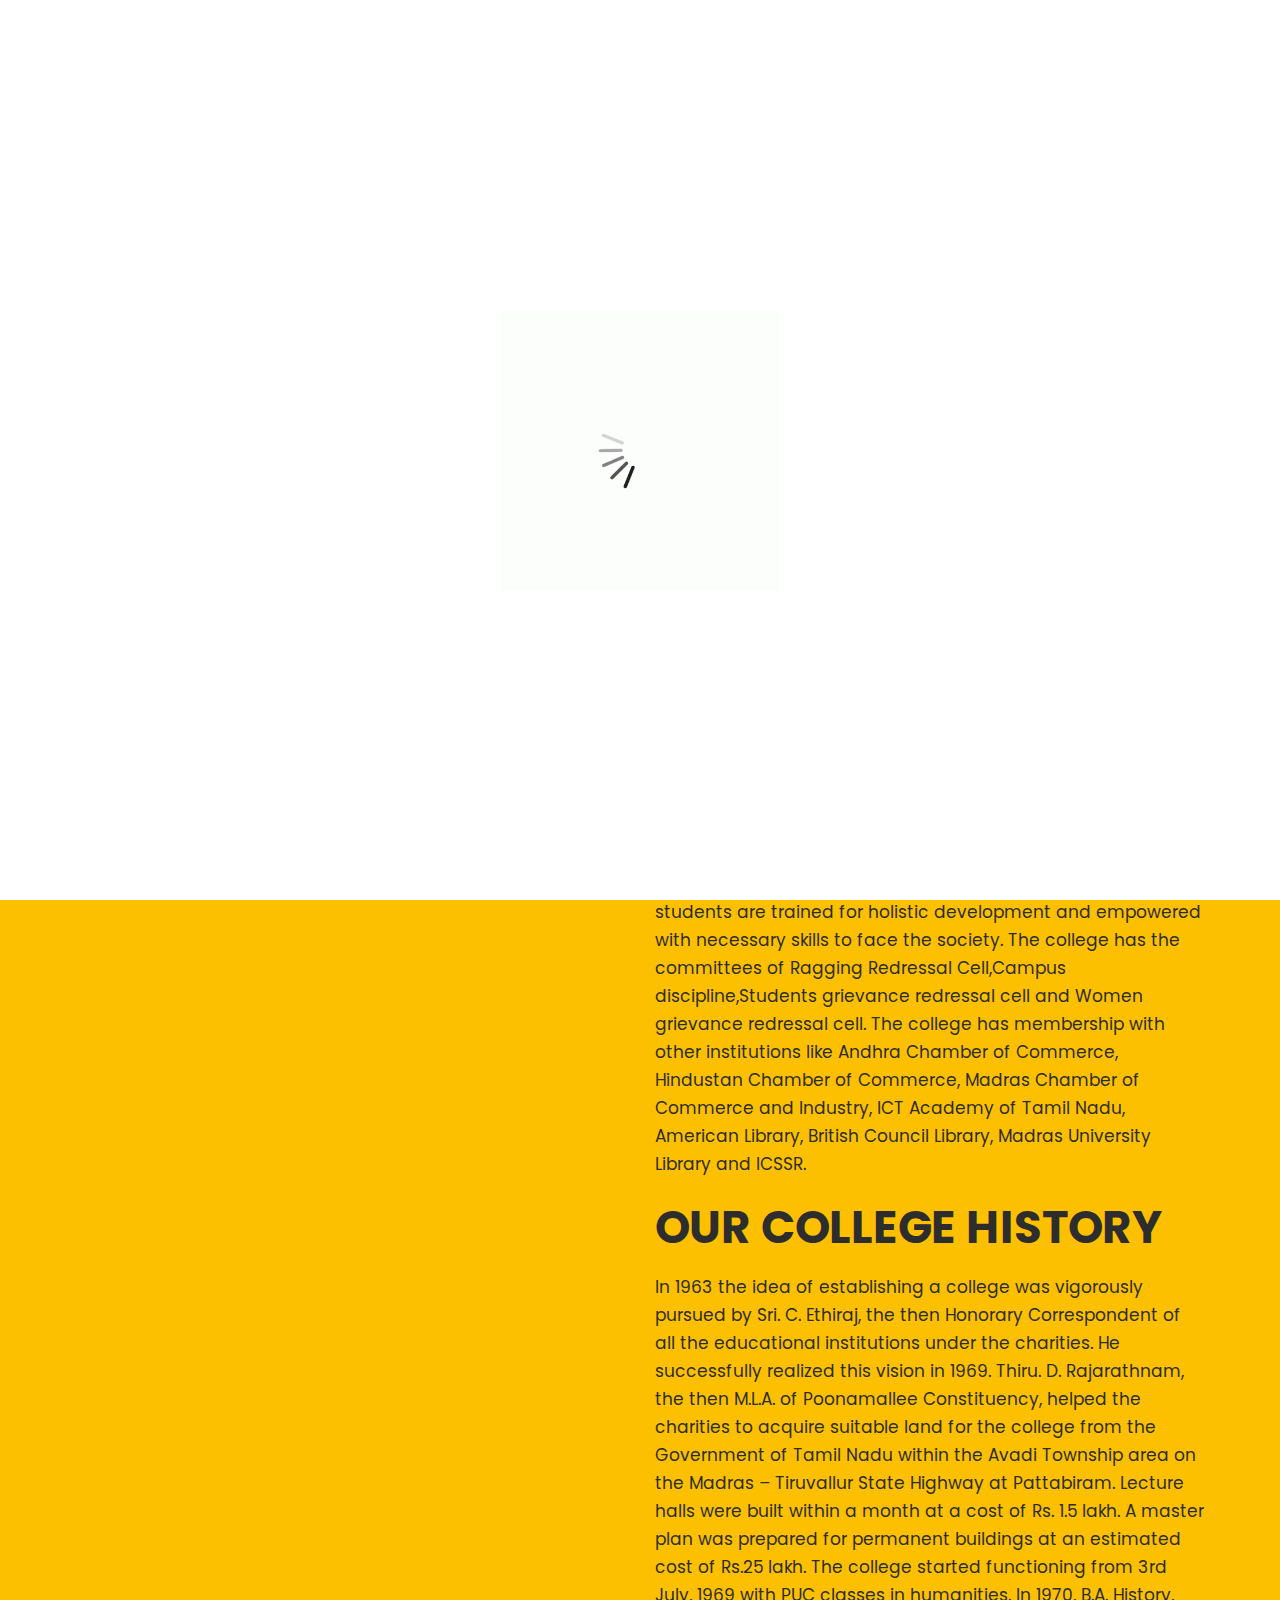
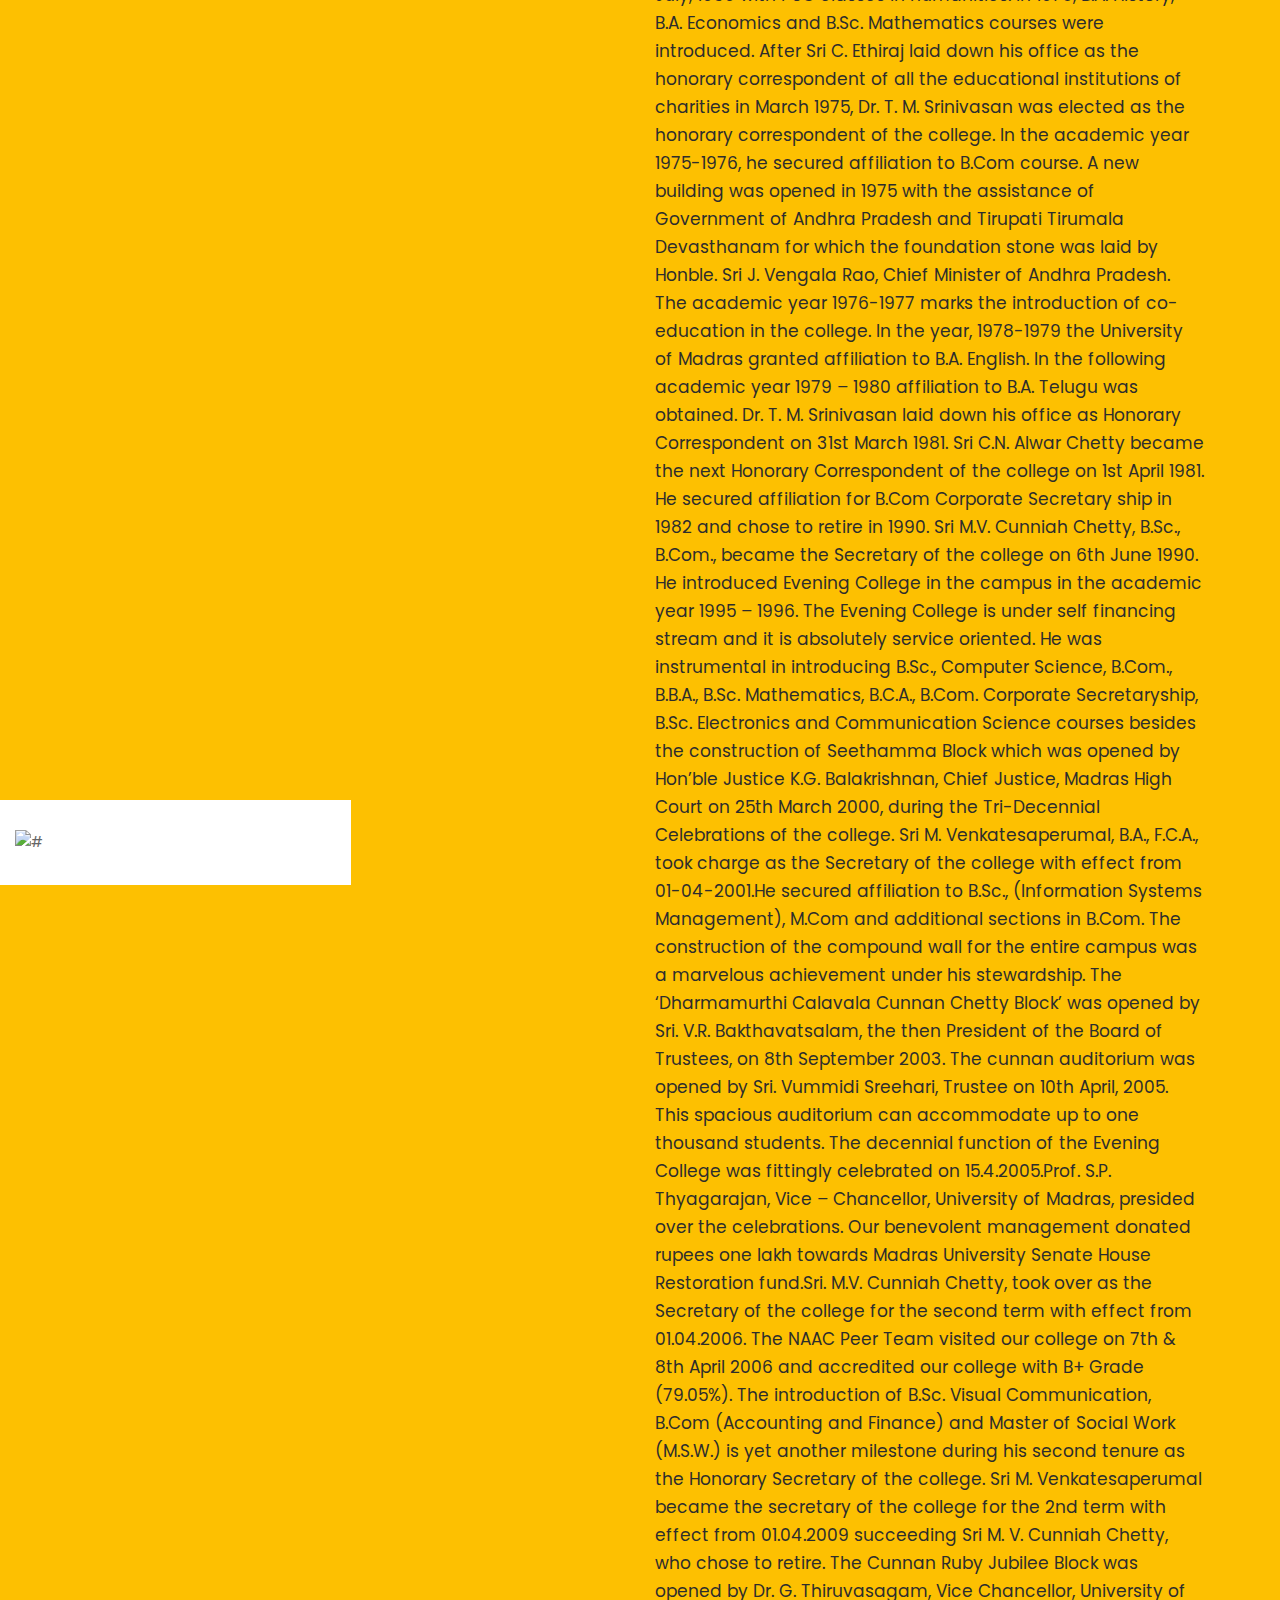
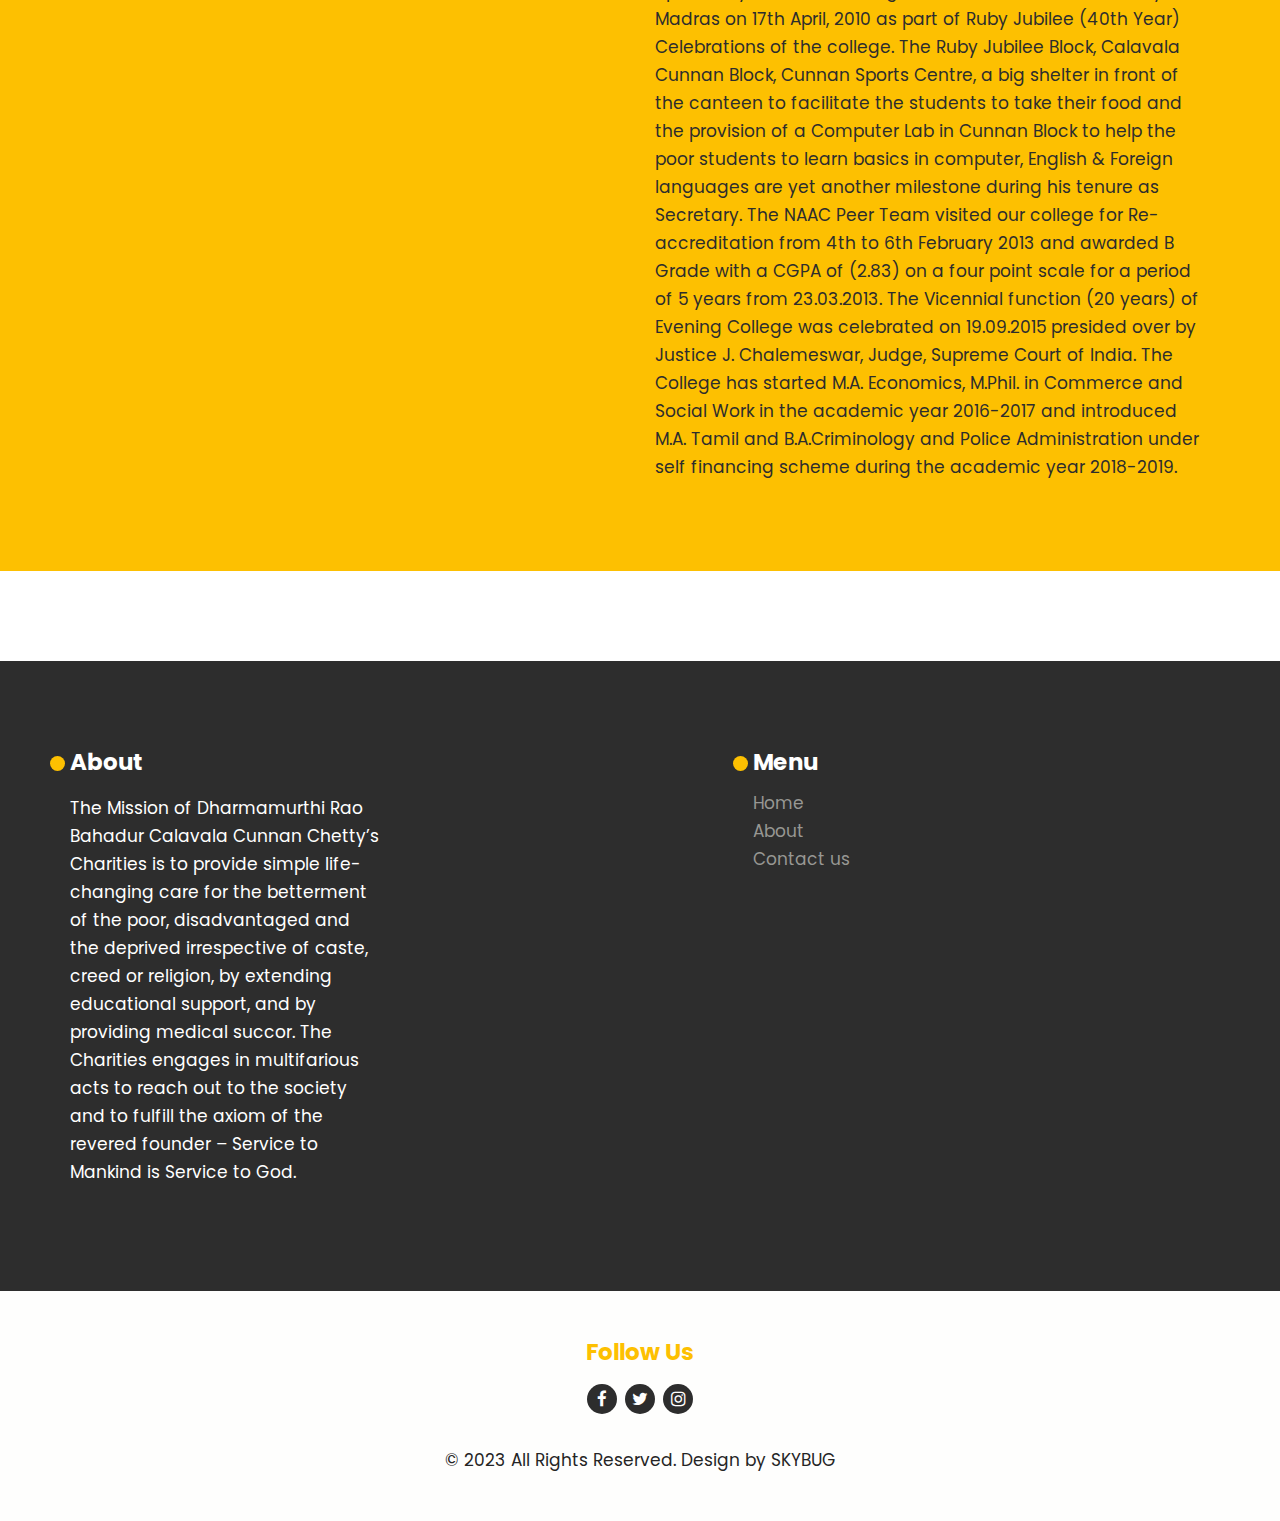
==== about.html @ 8eb006d5 "Add files via upload" ====
<!DOCTYPE html>
<html lang="en">
   <head>
      <!-- basic -->
      <meta charset="utf-8">
      <meta http-equiv="X-UA-Compatible" content="IE=edge">
      <!-- mobile metas -->
      <meta name="viewport" content="width=device-width, initial-scale=1">
      <meta name="viewport" content="initial-scale=1, maximum-scale=1">
      <!-- site metas -->
      <title>DRBCCC - Hindu College</title>
      <meta name="keywords" content="">
      <meta name="description" content="">
      <meta name="author" content="">
      <!-- bootstrap css -->
      <link rel="stylesheet" href="bootstrap.min.css">
      <!-- style css -->
      <link rel="stylesheet" href="style.css">
      <!-- Responsive-->
      <link rel="stylesheet" href="responsive.css">
      <!-- fevicon -->
      <link rel="icon" href="fevicon.png" type="gif" />
      <!-- Tweaks for older IEs-->
      <link rel="stylesheet" href="owl.carousel.min.css">
      <link rel="stylesheet" href="https://netdna.bootstrapcdn.com/font-awesome/4.0.3/css/font-awesome.css">
      <link rel="stylesheet" href="bootstrap-datepicker.min.css">
      <!--[if lt IE 9]>
      <script src="https://oss.maxcdn.com/html5shiv/3.7.3/html5shiv.min.js"></script>
      <script src="https://oss.maxcdn.com/respond/1.4.2/respond.min.js"></script><![endif]-->
   </head>
   <!-- body -->
   <body class="main-layout inner_page">
      <!-- loader  -->
      <div class="loader_bg">
         <div class="loader"><img src="loading.gif" alt="#"/></div>
      </div>
      <!-- end loader -->
      <div class="full_bg">
         <!-- header -->
         <header class="header-area">
            <div class="container">
               <div class="row d_flex">
                  <div class=" col-md-3 col-sm-3">
                     <div class="logo">
                        <a href="index.html"><img src="logo.jpg"></a>
                     </div>
                  </div>
                  <div class="col-md-9 col-sm-9">
                     <div class="navbar-area">
                        <nav class="site-navbar">
                           <ul>
                              <li><a href="index.html">Home</a></li>
                              <li><a class="active" href="about.html">About</a></li>
                              <li><a href="contact.html">Contact us</a></li>
                           </ul>
                           <button class="nav-toggler">
                           <span></span>
                           </button>
                        </nav>
                     </div>
                  </div>
               </div>
            </div>
         </header>
         <!-- end header inner -->
      </div>
      <!-- end banner -->
      <!-- about -->
      <div class="about">
         <div class="container_width">
            <div class="row d_flex grig">
               <div class="col-md-6">
                  <div class="about_img">
                     <figure><img src="http://drbccchinducollege.edu.in/wp-content/uploads/2019/02/IMG_5210-1.jpg" alt="#"/>
                     </figure>
                  </div>
               </div>
               <div class="col-md-6 order">
                  <div class="titlepage text_align_left">
                     <h2>ABOUT OUR COLLEGE</h2>
                     <p>The Dharmamurthi Rao Bahadur Calavala Cunnan Chetty’s Hindu College was started in the year 1969 at Pattabiram, a semi – urban area of Chennai, to commemorate the birth centenary of our illustrious founder, Dharmamurthi Rao Bahadur Calavala Cunnan Chetty Garu whose services were praised by Dr.Annie Besant and Mahakavi Bharathiar.

                        Our College is situated in the Chennai – Thiruvallur High Road at a distance of about 25 Kms from Chennai. It is easily accessible by city buses as well as sub-urban trains. There is a railway station in front of the College with the name ‘Hindu College’ which has been laid with the efforts of the old students and staff of our college. All passenger, sub-urban trains in the Chennai-Tiruvallur-Arakkonam route stop here. Concessional tickets for Train and Bus are given to all the eligible students of the College.
                        
                        The College campus consists of Six Blocks, Library, Computer Labs, Electronics Lab,Visual Communication, Multimedia Lab, Commerce Lab, Auditorium, Generator, Women’s Waiting Hall, NCC Parade ground, NCC Obstacles Court, Play Fields, Vehicle parking sheds and temple. Our students are trained for holistic development and empowered with necessary skills to face the society.
                        
                        The college has the committees of Ragging Redressal Cell,Campus discipline,Students grievance redressal cell and Women grievance redressal cell.
                        
                        The college has membership with other  institutions like Andhra Chamber of Commerce, Hindustan Chamber of Commerce, Madras Chamber of Commerce and Industry, ICT Academy of Tamil Nadu, American Library, British Council Library, Madras University Library and  ICSSR.</p><br>
   
                  </div>
               </div>
            </div>
            <div class="row d_flex grig">
               <div class="col-md-6">
                  <div class="about_img">
                     <figure><img src="https://i.ytimg.com/vi/97IaGHCUe7U/maxresdefault.jpg" alt="#"/>
                     </figure>
                  </div>
               </div>
               <div class="col-md-6 order">
                  <div class="titlepage text_align_left">
                     <h2>OUR COLLEGE HISTORY</h2>
                     <p>In 1963 the idea of establishing a college was vigorously pursued by Sri. C. Ethiraj, the then Honorary Correspondent of all the educational institutions under the charities. He successfully realized this vision in 1969. Thiru. D. Rajarathnam, the then M.L.A. of Poonamallee Constituency, helped the charities to acquire suitable land for the college from the Government of Tamil Nadu within the Avadi Township area on the Madras – Tiruvallur State Highway at Pattabiram. Lecture halls were built within a month at a cost of Rs. 1.5 lakh. A master plan was prepared for permanent buildings at an estimated cost of Rs.25 lakh.

                        The college started functioning from 3rd July, 1969 with PUC classes in humanities. In 1970, B.A. History, B.A. Economics and B.Sc. Mathematics courses were introduced.  After Sri C. Ethiraj laid down his office as the honorary correspondent of all the educational institutions of charities in March 1975, Dr. T. M. Srinivasan was elected as the honorary correspondent of the college.  In the academic year 1975-1976, he secured affiliation to B.Com course.  A new building was opened in 1975 with the assistance of Government of Andhra Pradesh and Tirupati Tirumala Devasthanam for which the  foundation stone was laid by Honble. Sri J. Vengala Rao, Chief Minister of Andhra Pradesh.  The academic year 1976-1977 marks the introduction of co-education in the college. In the year, 1978-1979 the University of Madras granted affiliation to B.A. English. In the following academic year 1979 – 1980 affiliation to B.A. Telugu was obtained.  Dr. T. M. Srinivasan laid down his office as Honorary Correspondent on 31st March 1981.  Sri C.N. Alwar Chetty became the next Honorary Correspondent of the college on 1st April 1981.  He secured affiliation for B.Com Corporate Secretary ship in 1982 and chose to retire in 1990.
                       
                       Sri M.V. Cunniah Chetty, B.Sc., B.Com., became the Secretary of the college on 6th June 1990. He introduced Evening College in the campus in the academic year 1995 – 1996. The Evening College is under self financing stream and it is absolutely service oriented. He was instrumental in introducing B.Sc., Computer Science, B.Com., B.B.A., B.Sc. Mathematics, B.C.A., B.Com. Corporate Secretaryship, B.Sc. Electronics and Communication Science courses besides the construction of Seethamma Block which was opened by Hon’ble Justice K.G. Balakrishnan, Chief Justice, Madras High Court on 25th March 2000, during the Tri-Decennial Celebrations of the college.
                       
                       Sri M. Venkatesaperumal, B.A., F.C.A., took charge as the Secretary of the college with effect from 01-04-2001.He secured affiliation to B.Sc., (Information Systems Management), M.Com and additional sections in B.Com. The construction of the compound wall for the entire campus was a marvelous achievement under his stewardship.
                       
                       The ‘Dharmamurthi Calavala Cunnan Chetty Block’ was opened by Sri. V.R. Bakthavatsalam, the then President of the Board of Trustees, on 8th September 2003. The cunnan auditorium was opened by Sri. Vummidi Sreehari, Trustee on 10th April, 2005. This spacious auditorium can accommodate up to one thousand students.
                       
                       The decennial function of the Evening College was fittingly celebrated on 15.4.2005.Prof. S.P. Thyagarajan, Vice – Chancellor, University of Madras, presided over the celebrations.  Our benevolent management donated rupees one lakh towards Madras University Senate House Restoration fund.Sri. M.V. Cunniah Chetty, took over as the Secretary of the college for the second term with effect from 01.04.2006. The NAAC Peer Team visited our college on 7th & 8th April 2006 and accredited our college with B+ Grade (79.05%). The introduction of B.Sc. Visual Communication,  B.Com (Accounting and Finance) and Master of Social Work (M.S.W.) is yet another milestone during his second tenure as the Honorary Secretary of the college.
                       
                       Sri M. Venkatesaperumal became the secretary of the college for the 2nd term with effect from 01.04.2009 succeeding Sri M. V. Cunniah Chetty, who chose to retire.  The Cunnan Ruby Jubilee Block was opened by Dr. G. Thiruvasagam, Vice Chancellor, University of Madras on 17th April, 2010 as part of Ruby Jubilee (40th Year) Celebrations of the college.  The Ruby Jubilee Block, Calavala Cunnan Block, Cunnan Sports Centre, a big shelter in front of the canteen to facilitate the students to take their food and the provision of a Computer Lab in Cunnan Block to help the poor students to learn basics in computer, English & Foreign languages are yet another milestone during his tenure as Secretary. The NAAC Peer Team visited our college for Re-accreditation from 4th to 6th February 2013 and awarded B Grade with a CGPA of (2.83) on a four point scale for a period of 5 years from 23.03.2013.  The Vicennial function (20 years) of Evening College was celebrated on 19.09.2015 presided over by Justice J. Chalemeswar, Judge, Supreme Court of India.  The College has started M.A. Economics, M.Phil. in Commerce and Social Work in the academic year 2016-2017 and  introduced M.A. Tamil and B.A.Criminology and Police Administration under self financing scheme during the academic year 2018-2019.</p>
   
                  </div>
               </div>
            </div>
         </div>
      </div>
      <!-- end about -->
      <!--  footer -->
      <footer>
         <div class="footer">
            <div class="container">
               <div class="row">
                  <div class="col-md-7">
                     <div class="row">
                        <div class="col-lg-6 col-md-12">
                           <div class="hedingh3 text_align_left">
                              <h3>About</h3>
                              <p> The Mission of Dharmamurthi Rao Bahadur Calavala Cunnan Chetty’s Charities is to provide simple life- changing care for the betterment of the poor, disadvantaged and the deprived irrespective of caste, creed  or religion, by extending educational support, and by providing medical succor. The Charities engages in multifarious acts to reach out to the society and to fulfill the axiom of the revered founder – Service to Mankind is Service to God.</p>
                           </div>
                        </div>
                     </div>
                  </div>
                  <div class="col-md-5">
                     <div class="row">
                        <div class="col-lg-6 col-md-12">
                           <div class="hedingh3 text_align_left">
                              <h3>Menu</h3>
                              <ul class="menu_footer">
                                 <li><a href="index.html">Home</a></li>
                                 <li><a href="about.html">About</a></li>
                                 <li><a href="contact.html">Contact us</a></li>
                              </ul>
                           </div>
                        </div>
                     </div>
                  </div>
               </div>
            </div>
            <div class="copyright">
               <div class="container">
                  <div class="row">
                     <div class="col-md-12">
                        <div class="follow text_align_center">
                           <h3>Follow Us</h3>
                           <ul class="social_icon ">
                              <li><a href="https://m.facebook.com/100069038793895/mentions/"><i class="fa fa-facebook" aria-hidden="true"></i></a></li>
                              <li><a href="https://twitter.com/drbccchinducol1/status/506659366531891200?s=20"><i class="fa fa-twitter" aria-hidden="true"></i></a></li>
                              <li><a href="https://instagram.com/drbccc.hinducollege?igshid=YmMyMTA2M2Y="><i class="fa fa-instagram" aria-hidden="true"></i></a></li>
                           </ul>
                        </div>
                     </div>
                     <div class="col-md-12">
                        <p>© 2023 All Rights Reserved. Design by SKYBUG</a></p>
                     </div>
                  </div>
               </div>
            </div>
         </div>
      </footer>
      <!-- end footer -->
      <!-- Javascript files-->
      <script src="jquery.min.js"></script>
      <script src="bootstrap.bundle.min.js"></script>
      <script src="jquery-3.0.0.min.js"></script>
      <script src="owl.carousel.min.js"></script>
      <script src="bootstrap-datepicker.min.js"></script>
      <script src="custom.js"></script>
   </body>
</html>
---- style.css ----
/*--------------------------------------------------------------------- 
File Name: style.css 
---------------------------------------------------------------------*/


/*--------------------------------------------------------------------- 
import Fonts -
--------------------------------------------------------------------*/

@import url('https://fonts.googleapis.com/css?family=Poppins:100,100i,200,200i,300,300i,400,400i,500,500i,600,600i,700,700i,800,800i,900,900i');
@import url('https://fonts.googleapis.com/css?family=Roboto:300,400,500,700,900&display=swap');
@import url('https://fonts.googleapis.com/css?family=Raleway:400,500,600,700,800,900&display=swap');

/*****---------------------------------------- 1) 
 2) font-family: 'Poppins', sans-serif;
 ----------------------------------------*****/


/*--------------------------------------------------------------------- 
import Files 
---------------------------------------------------------------------*/

@import url(normalize.css);
@import url(icomoon.css);
@import url(font-awesome.min.css);
@import url(nice-select.css);

/*--------------------------------------------------------------------- 
basic 
---------------------------------------------------------------------*/

* {
    box-sizing: border-box !important;
}

.container {
    max-width: 1170px;
}

html {
    scroll-behavior: smooth;
    overflow-x: hidden;
}

body {
    color: #666666;
    font-size: 14px;
    font-family: 'Poppins', sans-serif;
    line-height: 1.80857;
    font-weight: normal;
    overflow-x: hidden;
}

a {
    color: #1f1f1f;
    text-decoration: none !important;
    outline: none !important;
    -webkit-transition: all .3s ease-in-out;
    -moz-transition: all .3s ease-in-out;
    -ms-transition: all .3s ease-in-out;
    -o-transition: all .3s ease-in-out;
    transition: all .3s ease-in-out;
}

h1,
h2,
h3,
h4,
h5,
h6 {
    letter-spacing: 0;
    font-weight: normal;
    position: relative;
    padding: 0;
    font-weight: normal;
    line-height: normal;
    color: #111111;
    margin: 0
}

h1 {
    font-size: 24px;
}

h2 {
    font-size: 22px;
}

h3 {
    font-size: 18px;
}

h4 {
    font-size: 16px
}

h5 {
    font-size: 14px
}

h6 {
    font-size: 13px
}

*,
*::after,
*::before {
    -webkit-box-sizing: border-box;
    -moz-box-sizing: border-box;
    box-sizing: border-box;
}

h1 a,
h2 a,
h3 a,
h4 a,
h5 a,
h6 a {
    color: #212121;
    text-decoration: none!important;
    opacity: 1
}

button:focus {
    outline: none;
}

ul,
li,
ol {
    margin: 0px;
    padding: 0px;
    list-style: none;
}

p {
    margin: 0px;
    font-weight: normal;
    font-size: 17px;
    line-height: 28px;
    color: #2d2d2d;
}

a {
    color: #222222;
    text-decoration: none;
    outline: none !important;
}

a,
.btn {
    text-decoration: none !important;
    outline: none !important;
    -webkit-transition: all .3s ease-in-out;
    -moz-transition: all .3s ease-in-out;
    -ms-transition: all .3s ease-in-out;
    -o-transition: all .3s ease-in-out;
    transition: all .3s ease-in-out;
}

img {
    max-width: 100%;
    height: auto;
}

 :focus {
    outline: 0;
}

.btn-custom {
    margin-top: 20px;
    background-color: transparent !important;
    border: 2px solid #ddd;
    padding: 12px 40px;
    font-size: 16px;
}

.lead {
    font-size: 18px;
    line-height: 30px;
    color: #767676;
    margin: 0;
    padding: 0;
}

.form-control:focus {
    border-color: #ffffff !important;
    box-shadow: 0 0 0 .2rem rgba(255, 255, 255, .25);
}

.navbar-form input {
    border: none !important;
}

.badge {
    font-weight: 500;
}

blockquote {
    margin: 20px 0 20px;
    padding: 30px;
}

button {
    border: 0;
    margin: 0;
    padding: 0;
    cursor: pointer;
}

.full {
    float: left;
    width: 100%;
}

.full {
    width: 100%;
    float: left;
    margin: 0;
    padding: 0;
}

.titlepage {
    padding-bottom: 40px;
}

.titlepage h2 {
    font-size: 45px;
    color: #2d2d2d;
    line-height: 50px;
    font-weight: bold;
    padding: 0;
    display: inline-block;
}

.titlepage p {
    padding-top: 0px;
}

.d_flex {
    display: flex;
    align-items: center;
    flex-wrap: wrap;
}

.read_more {
    font-size: 16px;
    background: #363636;
    max-width: 204px;
    width: 100%;
    transition: ease-in all 0.5s;
    color: #fff;
    display: block;
    height: 61px;
    line-height: 61px;
    text-align: center;
    border-radius: 30px;
    text-transform: uppercase;
    font-weight: bold;
}

.read_more:hover {
    background: #fdc001;
    color: #fff;
}

.text_align_left {
    text-align: left;
}

.text_align_right {
    text-align: right;
}

.text_align_center {
    text-align: center;
}

.img_responsive {
    max-width: 100%;
}


/**-- heading section --**/


/*---------------------------- preloader area ----------------------------*/

.loader_bg {
    position: fixed;
    z-index: 9999999;
    background: #fff;
    width: 100%;
    height: 100%;
}

.loader {
    height: 100%;
    width: 100%;
    position: absolute;
    left: 0;
    top: 0;
    display: flex;
    justify-content: center;
    align-items: center;
}

.loader img {
    width: 280px;
}


/*-- header --*/

.header-area {
    border-top: #fdc001 solid 40px;
    width: 100%;
}

.logo a {
    color: #363636;
    font-size: 41px;
    font-weight: 600;
}

.site-navbar {
    display: flex;
    justify-content: space-between;
    align-items: center;
}

.site-navbar ul {
    margin: 0;
    padding: 0;
    list-style: none;
    display: flex;
}

.site-navbar ul li a {
    color: #363636;
    font-size: 17px;
    display: block;
    text-decoration: none;
    text-transform: uppercase;
}

.site-navbar ul li {
    padding-right: 70px;
}

.site-navbar ul li:last-child {
    padding-right: 0;
}

.site-navbar ul li a:hover {
    color: #fdc001;
}
.site-navbar ul li a.active {
    color: #fdc001;
}

/* navbar regular css end */


/* nav-toggler css start */

.nav-toggler {
    border: 3px solid #363636;
    padding: 5px;
    background-color: transparent;
    cursor: pointer;
    height: 39px;
    display: none;
    z-index: 99999;
}

.nav-toggler span,
.nav-toggler span:before,
.nav-toggler span:after {
    width: 28px;
    height: 3px;
    background-color: #363636;
    display: block;
    transition: .3s;
}

.nav-toggler span:before {
    content: '';
    transform: translateY(-9px);
}

.nav-toggler span:after {
    content: '';
    transform: translateY(6px);
}

.nav-toggler.toggler-open span {
    background-color: transparent;
}

.nav-toggler.toggler-open span:before {
    transform: translateY(0px) rotate(45deg);
}

.nav-toggler.toggler-open span:after {
    transform: translateY(-3px) rotate(-45deg);
}


/* nav-toggler css start */


/* intro-area css start */

.intro-area {
    height: calc(100vh - 61px);
    display: flex;
    align-items: center;
    text-align: center;
    color: #fff;
}




/* intro-area css end */


/** end header **/


/** banner section **/

.full_bg {
    background: url(../images/banner.jpg);
    height: 100vh;
    background-repeat: no-repeat;
    background-position: center;
    background-size: cover;
}

.slider_main {
    padding: 80px 0;
}

.relative {
    position: inherit;
    left: 0;
    right: 0;
    text-align: center;
    position: inherit;
}

.carousel-item {
    height: 100%;
    width: 100%;
}

.creative {
    text-align: left;
}

.creative h1 {
    font-size: 80px;
    line-height: 90px;
    color: #101010;
    font-weight: bold;
}

.creative p {
    color: #101010;
    padding: 30px 0 55px 0;
    line-height: 30px;
}

.creative .read_more {
    display: inline-block;
    margin-right: 5px;
}

.mar_right {
    margin-right: -90px;
}

.agency figure {
    margin: 0;
}

.agency figure img {
    filter: drop-shadow(4px 6px 5px #0d03034f);
}

.play_icon {
    padding-bottom: 0;
    position: absolute;
    top: 0;
    right: 0;
    left: 0;
    bottom: 0;
    display: flex;
    align-items: center;
}

.play-btn {
    width: 90px;
    height: 90px;
    border-radius: 50%;
    position: relative;
    display: block;
    margin: 100px auto;
}

.play-btn img {
    z-index: 99;
}


/* pulse wave */

.play-btn::before {
    content: "";
    position: absolute;
    width: 145%;
    height: 145%;
    -webkit-animation-delay: 0s;
    animation-delay: 0s;
    -webkit-animation: pulsate1 2s;
    animation-iteration-count: 1;
    animation: pulsate1 2s;
    animation-iteration-count: 1;
    animation-iteration-count: 1;
    -webkit-animation-direction: forwards;
    animation-direction: forwards;
    -webkit-animation-iteration-count: infinite;
    animation-iteration-count: infinite;
    -webkit-animation-timing-function: steps;
    animation-timing-function: steps;
    opacity: 1;
    border-radius: 50%;
    top: -29%;
    left: -23%;
    background: rgb(255, 254, 254);
}

@-webkit-keyframes pulsate1 {
    0% {
        -webkit-transform: scale(0.6);
        transform: scale(0.6);
        opacity: 1;
    }
    100% {
        -webkit-transform: scale(1);
        transform: scale(1);
        opacity: 0;
        box-shadow: none;
    }
}

.slider_main .carousel-indicators {
    display: none;
}

#banner1 .carousel-control-prev,
#banner1 .carousel-control-next {
    width: 76px;
    height: 76px;
    background-color: #fff;
    color: #000;
    font-size: 40px;
    opacity: 1;
    top: 109%;
    box-shadow: 0 0 10px rgba(13, 3, 3, 0.38);
    z-index: 999;
    border-radius: 50px;
}

#banner1 .carousel-control-prev {
    left: 44.7%;
}

#banner1 .carousel-control-next {
    right: 44.7%;
}

#banner1 .carousel-control-next:focus,
#banner1 .carousel-control-next:hover,
#banner1 .carousel-control-prev:focus,
#banner1 .carousel-control-prev:hover {
    color: #fff;
    background: #fdc001;
}


/** end banner section **/


/** appointment  **/

.appointment {
    background: #fdc001;
    padding-top: 90px;
    padding-bottom: 90px;
}

.appointment .titlepage p {
    padding-top: 10px;
}

.main_form .form_control {
    padding: 0 25px;
    margin-bottom: 20px;
    width: 100%;
    height: 55px;
    background: #ffffff;
    color: #d0d0cf;
    font-size: 15px;
    font-weight: normal;
    border: inherit;
    border-radius: 40px;
}

.main_form .textarea {
    margin-bottom: 40px;
    width: 100%;
    background: #ffffff;
    color: #d0d0cf !important;
    font-size: 15px;
    font-weight: normal;
    padding: 30px 25px 15px 25px;
    border: inherit;
    height: 89px;
    border-radius: 40px;
}

.main_form .send_btn {
    font-size: 16px;
    transition: ease-in all 0.5s;
    background-color: #363636;
    text-transform: uppercase;
    color: #fff;
    max-width: 204px;
    width: 100%;
    display: block;
    font-weight: bold;
    height: 61px;
    line-height: 61px;
    margin: 0 auto;
    border-radius: 40px;
}

.main_form .send_btn:hover {
    background-color: #fdc001;
    transition: ease-in all 0.5s;
    box-shadow: 0 0 16px 3px #635d5d38;
    color: #fff;
}

#request *::placeholder {
    color: #d0d0cf;
    opacity: 1;
}

.datepicker-days {
    padding: 20px;
}


/** end appointment  **/


/** services section **/

.services {
    background: #fff;
    padding-top: 90px;
}

.services .titlepage {
    padding-bottom: 10px;
}

.services_box {
    margin-top: 30px;
}

.services_box figure {
    margin: 0;
}

.services_box figure img {
    transition: ease-in all 0.5s;
}

.services_box h3 {
    color: #363636;
    font-size: 24px;
    line-height: 25px;
    font-weight: bold;
    padding-bottom: 25px;
}

.services_box p {
    line-height: 30px;
    padding-top: 23px;
    padding-bottom: 30px;
}

#ho_shad:hover.services_box figure img {
    transition: ease-in all 0.5s;
    box-shadow: 0 0 38px rgba(13, 3, 3, 0.10)
}

#ho_shad:hover .read_more {
    background: #fdc001;
    transition: ease-in all 0.5s;
    color: #fff;
}


/** end services section **/


/** priceing section **/

.priceing {
    background: #2d2d2d;
    padding-bottom: 60px;
    padding-top: 90px;
    margin-top: 90px;
}

.priceing .titlepage h2 {
    color: #fff;
}

.priceing .titlepage p {
    color: #fff;
    padding-top: 10px;
}

.our_priceing {
    padding: 0 30px;
    position: relative;
    margin-bottom: 30px;
}

.our_priceing::before {
    position: absolute;
    content: "";
    padding: 0 30px;
    background: #fff;
    width: 100%;
    height: 86%;
    left: 0;
    right: 0;
    top: 40px;
    bottom: 30px;
    z-index: 1;
}

.our_pri {
    background: #fdc001;
    padding: 30px 20px 45px 20px;
    position: relative;
    z-index: 99;
    margin-bottom: 23px;
}

.our_pri h3 {
    color: #2d2d2d;
    font-size: 26px;
    line-height: 26px;
    font-weight: bold;
    padding-bottom: 35px;
}

.our_pri span {
    color: #fff;
    font-size: 26px;
    line-height: 16px;
    font-weight: bold;
    padding-bottom: 25px;
}

.our_pri span strong {
    color: #fff;
    font-size: 68px;
    line-height: 68px;
    font-weight: bold;
}

.our_pri p {
    line-height: 30px;
    padding-top: 23px;
    padding-bottom: 30px;
    color: #fff;
}

.our_priceing .read_more {
    margin: 0 auto;
    display: block;
    position: relative;
    z-index: 99;
}


/** end priceing section **/


/** blog section **/

.blog {
    background: #fff;
    padding-top: 90px;
    padding-bottom: 60px;
}

.latest {
    background: #fff;
    padding: 10px;
    box-shadow: 0 0 69px rgba(13, 3, 3, 0.06);
    margin-bottom: 55px;
}

.latest figure {
    margin: 0;
}

.latest span {
    display: block;
    background: #121212;
    width: 98px;
    height: 43px;
    margin: 0 auto;
    text-align: center;
    z-index: 999999;
    line-height: 43px;
    color: #fff;
    margin-top: -43px;
    position: relative;
}

.yellow {
    background: #fdc001 !important;
}

.nostrud {
    padding: 20px 20px 0 20px;
}

.nostrud h3 {
    color: #333333;
    font-size: 22px;
    line-height: 30px;
    font-weight: bold;
}

.nostrud p {
    padding: 10px 0 40px 0;
    color: #272727;
}

.nostrud .read_more {
    margin: 0 auto;
    display: block;
    margin-bottom: -35px;
}


/** end blog section **/


/** schedule section **/


/** about section **/

.about {
    background: #fdc001;
    padding-top: 90px;
    padding-bottom: 90px;
}

.container_width {
    padding: 0 15px;
    margin: 0 auto;
    display: block;
    clear: both;
    width: 100%;
    max-width: 1380px;
}

.about_img figure {
    margin: 0;
    position: relative;
}

.about_img figure::before {
    position: absolute;
    content: "";
    background: #fff;
    width: 60%;
    height: 100%;
    left: -30px;
    right: 0;
    top: 0;
    bottom: 0;
    z-index: 1;
}

.about_img figure img {
    position: relative;
    z-index: 9999;
    padding: 30px 0;
}

.about .titlepage {
    padding-bottom: 0;
    max-width: 550px;
    width: 100%;
    float: left;
}

.about .titlepage p {
    padding-top: 20px;
}

.about .read_more {
    margin-top: 35px;
}

.about .read_more:hover {
    box-shadow: 0 0 16px 3px #635d5d38;
}


/** end about section **/


/** customers **/

.customers {
    background: #fff;
    padding-top: 80px;
    padding-bottom: 110px;
}

.clients_banner .relative {
    position: inherit;
    bottom: 0;
    padding: 0;
}

.pro_file i img {
    border-radius: 50%;
}

.pro_file h4 {
    margin-top: 10px;
    color: #2d2d2d;
    font-size: 17px;
    line-height: 20px;
    font-weight: bold;
    text-transform: uppercase;
}

.pro_file span {
    display: block;
    line-height: 20px;
    font-size: 15px;
    color: #fdc001;
}

.test_box p {
    color: #2d2d2d;
    font-size: 17px;
    line-height: 30px;
    border: #bcbcbb solid 1px;
    padding: 60px 30px;
    border-radius: 10px;
}

#myCarousel .carousel-indicators {
    display: none;
}

#myCarousel .carousel-control-prev,
#myCarousel .carousel-control-next {
    width: 76px;
    height: 76px;
    background-color: #fff;
    color: #000;
    font-size: 40px;
    opacity: 1;
    top: 119%;
    box-shadow: 0 0 10px rgba(13, 3, 3, 0.38);
    z-index: 999;
    border-radius: 50px;
}

#myCarousel .carousel-control-prev {
    left: 44.7%;
}

#myCarousel .carousel-control-next {
    right: 44.7%;
}

#myCarousel .carousel-control-next:focus,
#myCarousel .carousel-control-next:hover,
#myCarousel .carousel-control-prev:focus,
#myCarousel .carousel-control-prev:hover {
    color: #000;
    background: #fdc001;
}


/** end clients **/


/** footer **/

.footer {
    margin-top: 90px;
    padding-top: 90px;
    background: #2d2d2d;
    text-align: center;
}

.logo_footer {
    color: #fff !important;
    font-size: 30px;
    padding-bottom: 20px;
    display: block;
    line-height: 23px;
    font-weight: bold;
    text-align: left;
}

.hedingh3 h3 {
    color: #fff;
    font-size: 23px;
    padding-bottom: 20px;
    line-height: 23px;
    font-weight: bold;
    text-align: left;
}

.hedingh3 h3::before {
    position: absolute;
    content: "";
    width: 15px;
    height: 15px;
    background: #fdc001;
    top: 5px;
    border-radius: 20px;
    left: -20px;
}

.hedingh3 p {
    color: #fff;
    text-align: left;
    margin-bottom: 15px;
}

ul.menu_footer {
    text-align: left;
    margin-bottom: 15px;
}

ul.menu_footer li a {
    color: #979793;
    font-size: 17px;
    line-height: 18px;
    padding-bottom: 10px;
    display: block;
}

ul.menu_footer li a:hover {
    color: #fdc001;
}

.newsl {
    width: 100%;
    height: 51px;
    background: #2d2d2d;
    color: #c9c7c7;
    font-size: 17px;
    font-weight: normal;
    box-shadow: inherit;
    padding: 0 15px;
    border: #fff solid 2px;
    margin-bottom: 20px;
    border-radius: 10px;
}

.subsci_btn {
    font-size: 16px;
    transition: ease-in all 0.5s;
    background-color: #fdc001;
    text-transform: uppercase;
    color: #fff;
    display: block;
    font-weight: normal;
    line-height: 51px;
    height: 51px;
    max-width: 191px;
    width: 100%;
    display: block;
    border: #fff solid 2px;
    border-radius: 10px;
}

.subsci_btn:hover {
    transition: ease-in all 0.5s;
    color: #fdc001;
    background-color: #fff;
}

#colof *::placeholder {
    color: #c9c7c7;
    opacity: 1;
}

ul.top_infomation {
    padding-top: 20px;
}

ul.top_infomation li {
    padding-bottom: 4px;
    display: block;
    font-size: 16px;
    color: #979793;
}

ul.top_infomation li i {
    margin-right: 5px;
    color: #fdc001;
    text-align: center;
}

ul.top_infomation li a {
    color: #979793;
}

ul.top_infomation li a:hover {
    color: #fdc001;
}

.copyright {
    margin-top: 90px;
    padding-top: 50px;
    padding-bottom: 50px;
    background: #fefefd;
}

.follow h3 {
    color: #fdc001;
    font-size: 23px;
    padding-bottom: 20px;
    line-height: 23px;
    font-weight: bold;
}

ul.social_icon li {
    display: inline-block;
    margin: 0 2px;
}

ul.social_icon li a i {
    font-size: 17px;
    color: #fff;
    transition: ease-in all 0.5s;
    background: #2d2d2d;
    width: 30px;
    height: 30px;
    line-height: 30px;
    border-radius: 50px;
    text-align: center;
}

ul.social_icon li a i:hover {
    color: #fff;
    transition: ease-in all 0.5s;
    background: #fdc001;
}

.copyright p {
    color: #252525;
    font-size: 17px;
    line-height: 22px;
    text-align: center;
    padding-top: 35px;
    font-weight: normal;
}

.copyright a {
    color: #252525;
}

.copyright a:hover {
    color: #fdc001;
}


/** end footer **/


/**  inner page css **/

.blog_page .footer {
     margin-top: 0px;
}
.inner_page .full_bg {
    height: 100%;
}
.inner_page .about {
     margin-top: 90px;
}
.inner_page .appointment {
     margin-top: 90px;
}

.portfolio_page .footer {
    margin-top: 60px;
}
---- responsive.css ----
/*--------------------------------------------------------------------- 
File Name: responsive.css 
---------------------------------------------------------------------*/

@media (min-width: 1343px) and (max-width: 1500px) {
    .full_bg {
        height: 100%;
    }
    #banner1 .carousel-control-next {
        right: 43.7%;
    }
    #myCarousel .carousel-control-next {
        right: 43.7%;
    }
}

@media (min-width: 1200px) and (max-width: 1342px) {
    .full_bg {
        height: 100%;
    }
    #banner1 .carousel-control-next {
        right: 42.1%;
    }
    #myCarousel .carousel-control-next {
        right: 42.1%;
    }
}

@media (min-width: 992px) and (max-width: 1199px) {
    .full_bg {
        height: 100%;
    }
    .site-navbar ul li {
        padding-right: 57px;
    }
    .mar_right {
        margin-right: 0;
    }
    .creative .read_more {
        max-width: 185px;
        margin-right: 0;
    }
    #banner1 .carousel-control-next {
        right: 39.1%;
    }
    #myCarousel .carousel-control-next {
        right: 39.1%;
    }
}

@media (min-width: 768px) and (max-width: 991px) {
    .full_bg {
        height: 100%;
    }
    .site-navbar ul li {
        padding-right: 31px;
    }
    .mar_right {
        margin-right: 0;
    }
    .creative h1 {
        font-size: 56px;
        line-height: 70px;
    }
    .creative p {
        padding: 5px 0 15px 0;
    }
    .creative .read_more {
        max-width: 142px;
        margin-right: 0;
    }
    #banner1 .carousel-control-next {
        right: 39.1%;
    }
    #banner1 .carousel-control-prev {
        left: 40.7%;
    }
    #myCarousel .carousel-control-next {
        right: 39.1%;
    }
    #myCarousel .carousel-control-prev {
        left: 40.7%;
    }
    .titlepage h2 {
        font-size: 37px;
        line-height: 45px;
    }
}

@media (min-width: 576px) and (max-width: 767px) {
    .full_bg {
        height: 100%;
    }
    .grid {
        display: grid;
    }
    .order {
        order: -1;
    }
    .mar_right {
        margin-right: 0px;
    }
    .about_img,
    .agency {
        margin-top: 30px;
    }
    #banner1 .carousel-control-prev,
    #banner1 .carousel-control-next {
        top: 103%;
    }
    #banner1 .carousel-control-next {
        right: 36.7%;
    }
    #banner1 .carousel-control-prev {
        left: 36.7%;
    }
    #myCarousel .carousel-control-prev,
    #myCarousel .carousel-control-next {
        top: 108%;
    }
    #myCarousel .carousel-control-next {
        right: 36.7%;
    }
    #myCarousel .carousel-control-prev {
        left: 36.7%;
    }
    .titlepage h2 {
        font-size: 37px;
        line-height: 45px;
    }
    .pro_file span {
        padding-bottom: 30px;
    }
    .d_none {
        display: none !important;
    }
    .agency {
        margin-top: 30px;
    }
    .latest {
        max-width: 377px;
        margin: 0 auto;
        margin-bottom: 55px;
    }
    /* navbar css for mobile start */
    .nav-toggler {
        display: block;
        position: absolute;
        right: 15px;
        z-index: 99999;
    }
    .site-navbar {
        min-height: 60px;
    }
    .site-navbar ul {
        position: absolute;
        width: 100%;
        left: -15px;
        top: 60px;
        flex-direction: column;
        align-items: center;
        background-color: #fff;
        max-height: 0;
        overflow: hidden;
        transition: .3s;
        z-index: 99999;
        box-shadow: 0 0 10px rgb(192, 190, 182);
    }
    .site-navbar ul li {
        width: 100%;
        text-align: left;
        padding-right: 0;
    }
    .site-navbar ul li a {
        padding: 25px 25px 0px 25px;
    }
    .site-navbar ul.open {
        max-height: 100vh;
        padding-bottom: 25px;
        overflow: visible;
    }
    /* navbar css for mobile end */
}

@media (max-width: 575px) {
    .full_bg {
        height: 100%;
    }
    .slider_main {
        padding: 50px 0 80px 0;
    }
    .logo {
        text-align: left;
    }
    .about_img,
    .agency {
        margin-top: 30px;
    }
    .creative .read_more {
        margin-bottom: 5px;
        margin-right: 0;
    }
    .mar_right {
        margin-right: 0px;
    }
    #banner1 .carousel-control-prev,
    #banner1 .carousel-control-next {
        top: 103%;
    }
    #banner1 .carousel-control-next {
        right: 25.7%;
    }
    #banner1 .carousel-control-prev {
        left: 25.7%;
    }
    #myCarousel .carousel-control-prev,
    #myCarousel .carousel-control-next {
        top: 108%;
    }
    #myCarousel .carousel-control-next {
        right: 25.7%;
    }
    #myCarousel .carousel-control-prev {
        left: 25.7%;
    }
    .titlepage h2 {
        font-size: 37px;
        line-height: 45px;
    }
    .pro_file span {
        padding-bottom: 30px;
    }
    .grid {
        display: grid;
    }
    .order {
        order: -1;
    }
    .latest {
        max-width: 317px;
        margin: 0 auto;
        margin-bottom: 55px;
    }
    .titlepage h2 {
        line-height: 40px;
        font-size: 28px;
    }
    .d_none {
        display: none !important;
    }
    /* navbar css for mobile start */
    .navbar-area {
        margin-top: -67px;
    }
    .nav-toggler {
        display: block;
        position: absolute;
        right: 15px;
        z-index: 99999;
    }
    .site-navbar {
        min-height: 60px;
    }
    .site-navbar ul {
        position: absolute;
        width: 100%;
        left: 0px;
        top: 0px;
        flex-direction: column;
        align-items: center;
        background-color: #fff;
        max-height: 0;
        overflow: hidden;
        transition: .3s;
        z-index: 99999;
        box-shadow: 0 0 10px rgb(192, 190, 182);
    }
    .site-navbar ul li {
        width: 100%;
        text-align: left;
        padding-right: 0;
    }
    .site-navbar ul li a {
        padding: 25px 25px 0px 25px;
    }
    .site-navbar ul.open {
        max-height: 100vh;
        padding-bottom: 25px;
        overflow: visible;
    }
}
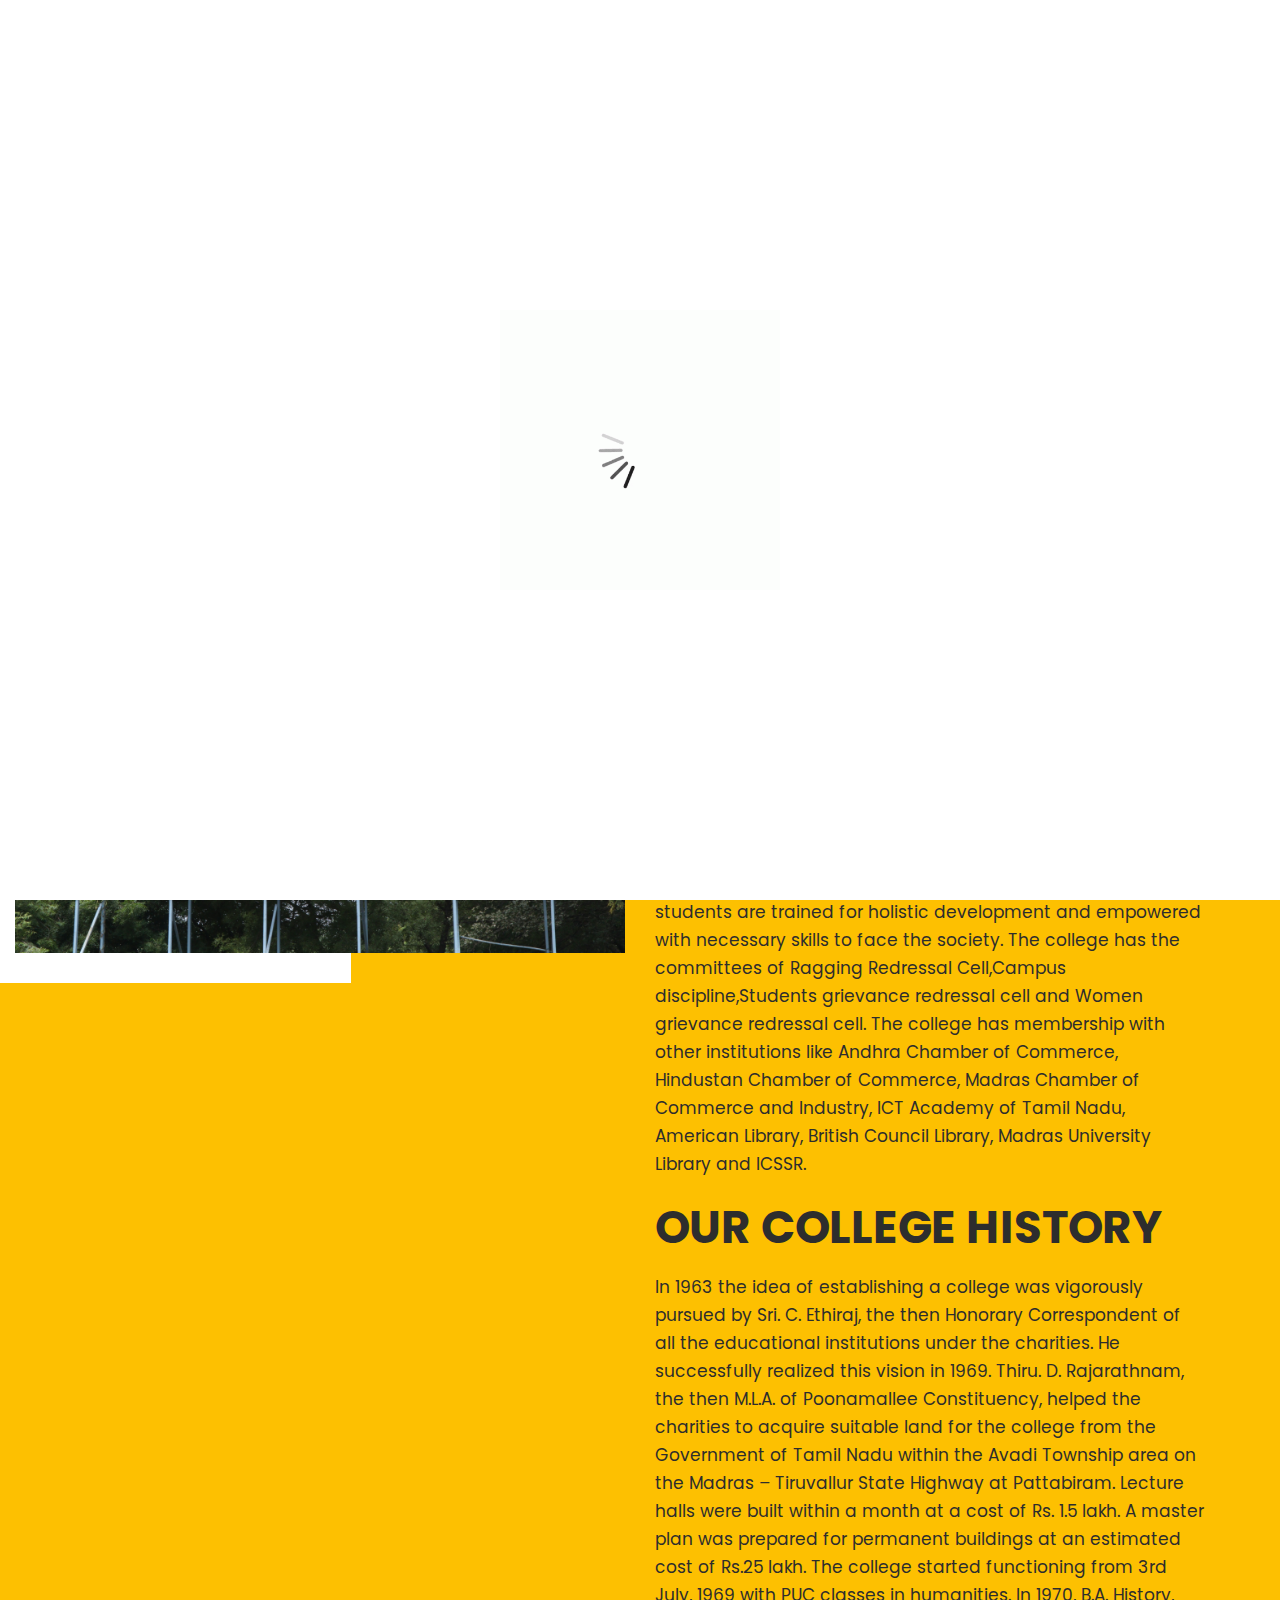
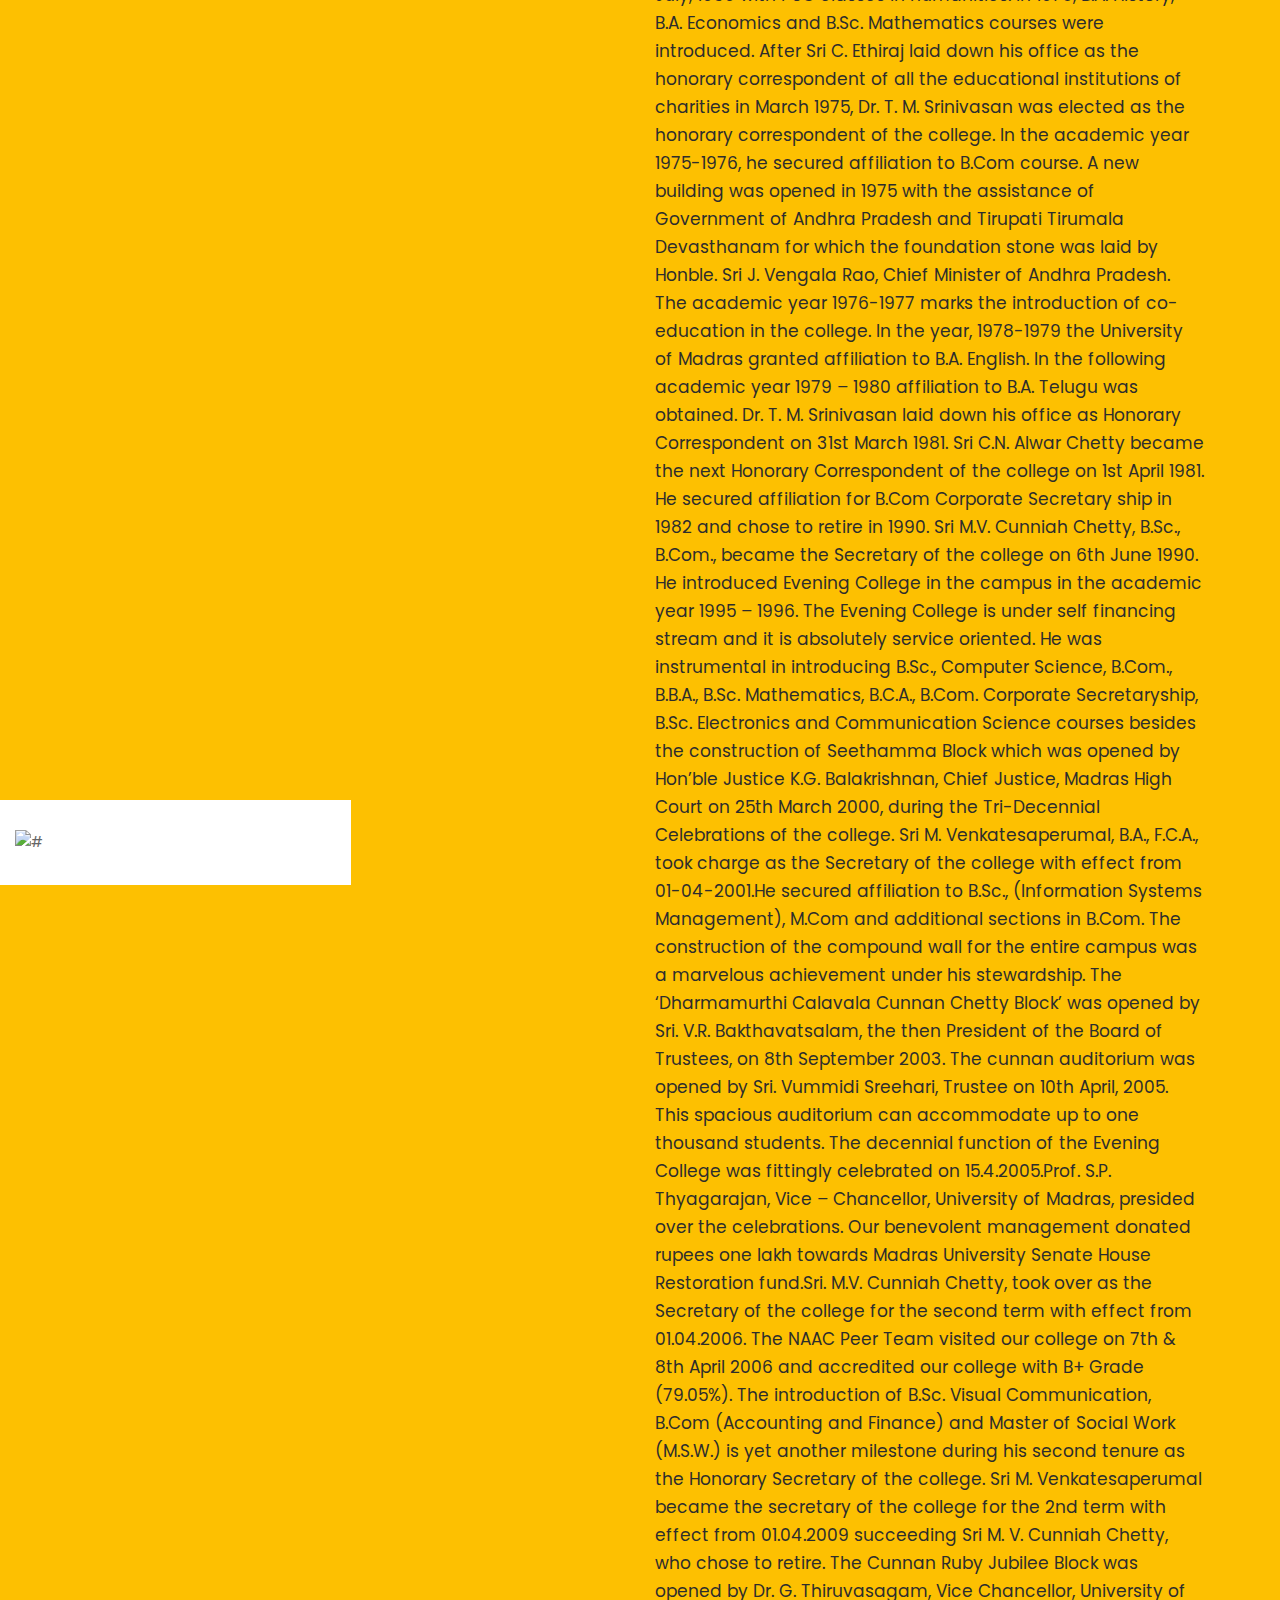
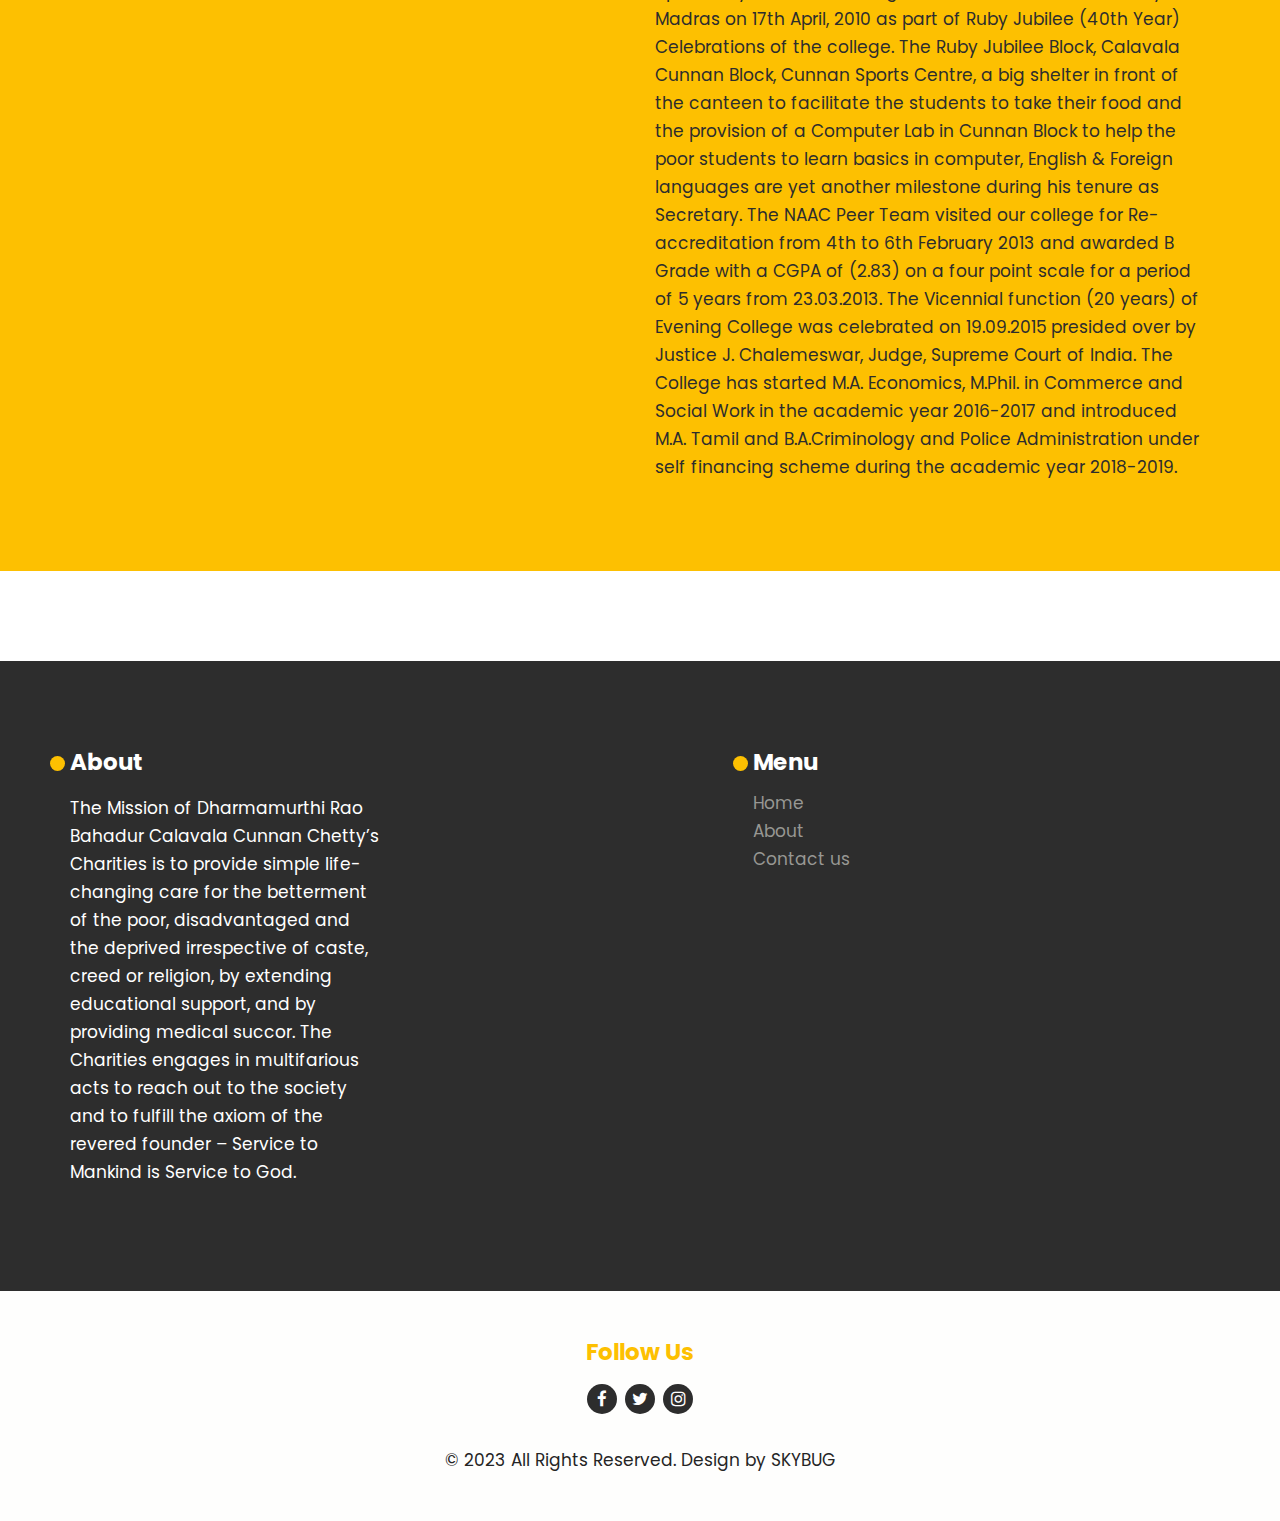
==== commit 38b1dd3c: "Update about.html" ====
--- a/about.html
+++ b/about.html
@@ -71,7 +71,7 @@
             <div class="row d_flex grig">
                <div class="col-md-6">
                   <div class="about_img">
-                     <figure><img src="http://drbccchinducollege.edu.in/wp-content/uploads/2019/02/IMG_5210-1.jpg" alt="#"/>
+                     <figure><img src="img1.jpg" alt="#"/>
                      </figure>
                   </div>
                </div>
@@ -182,4 +182,4 @@
       <script src="bootstrap-datepicker.min.js"></script>
       <script src="custom.js"></script>
    </body>
-</html>+</html>
